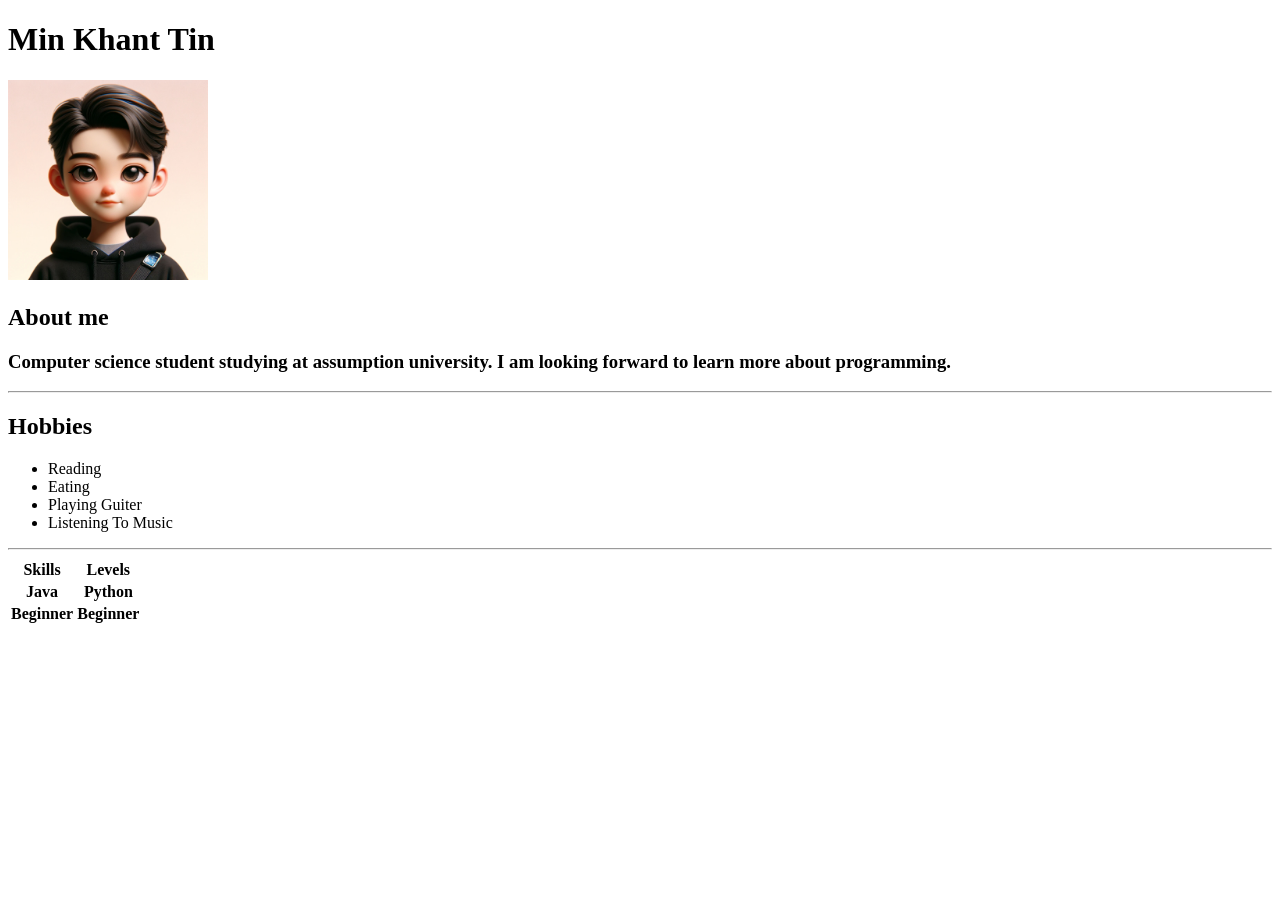
==== index.html @ 14e9f18b "basic html" ====
<!DOCTYPE html>
<html lang="en">
<head>
    <meta charset="UTF-8">
    <meta name="viewport" content="width=device-width, initial-scale=1.0">
    <title>Profile</title>
</head>
<body>
    <h1>Min Khant Tin</h1>
    <img src="public/images/25.jpg" alt="Profile Image" width="200px" height="200px"/>
    <h2>About me</h2>
    <h3>Computer science student studying at assumption university. I am looking forward to learn more about programming.</h3>
    <hr/>
    <h2>Hobbies</h2>
    <ul>
        <li>Reading</li>
        <li>Eating</li>
        <li>Playing Guiter</li>
        <li>Listening To Music</li>
    </ul>
    <hr/>
    <table>
        <tr>
            <th>Skills</th>
            <th>Levels</th>
        </tr>
        <tr>
            <th>Java</th>
            <th>Python</th>
        </tr>
        <tr>
            <th>Beginner</th>
            <th>Beginner</th>
        </tr>
    </table>

</body>
</html>
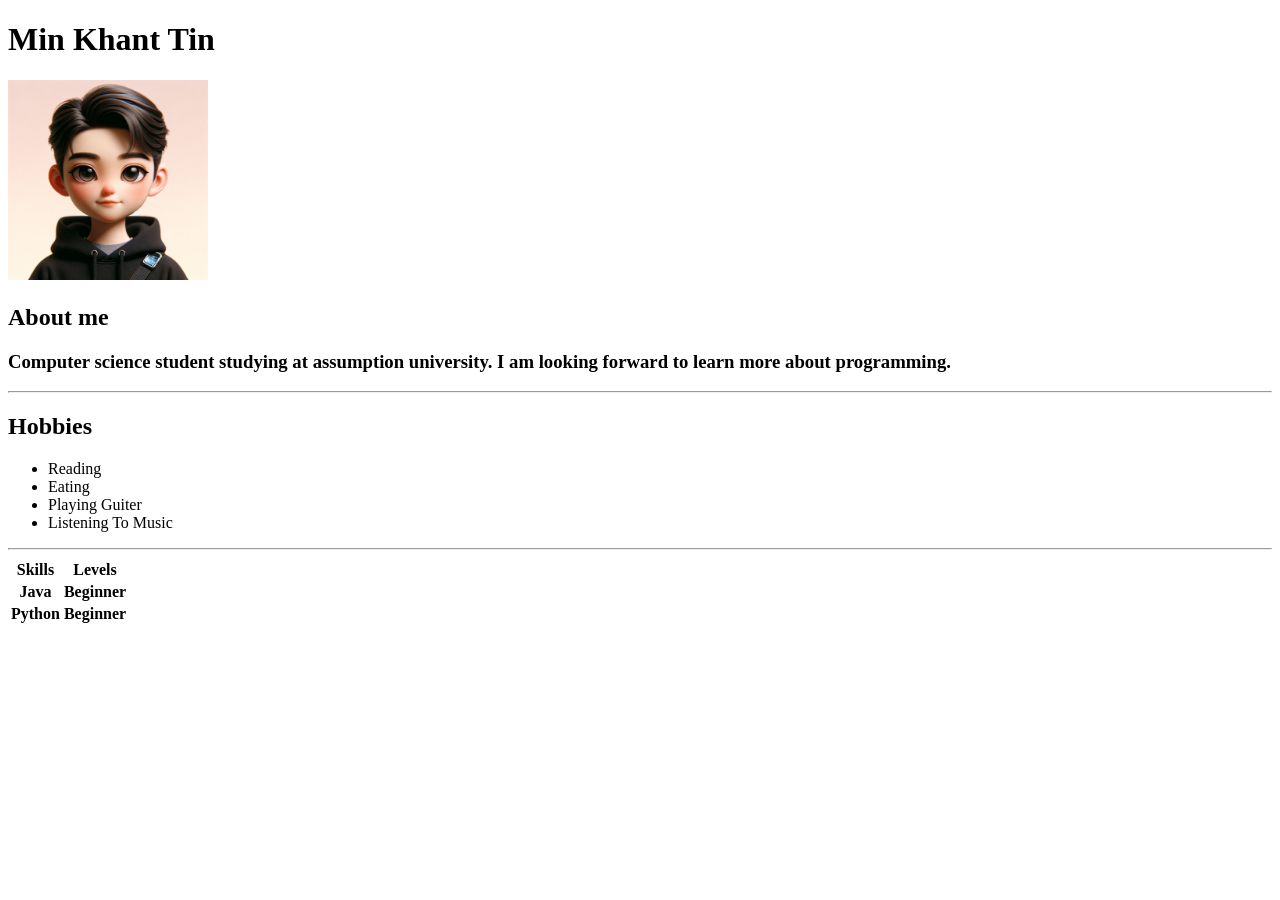
==== commit 1fda4b5a: "fix spelling" ====
--- a/index.html
+++ b/index.html
@@ -26,10 +26,10 @@
         </tr>
         <tr>
             <th>Java</th>
-            <th>Python</th>
+            <th>Beginner</th>
         </tr>
         <tr>
-            <th>Beginner</th>
+            <th>Python</th>
             <th>Beginner</th>
         </tr>
     </table>
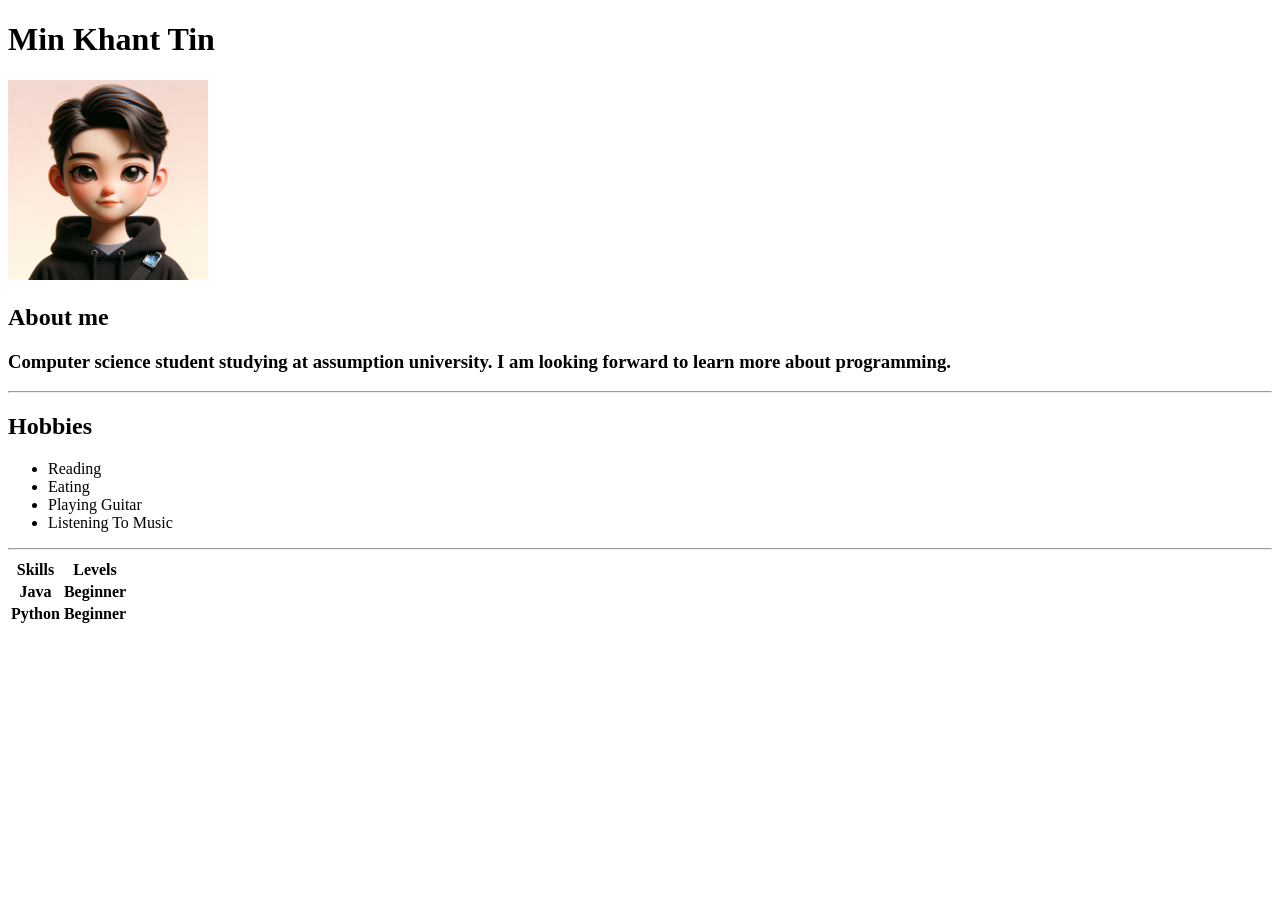
==== commit 45ec252f: "apply css" ====
--- a/index.html
+++ b/index.html
@@ -15,7 +15,7 @@
     <ul>
         <li>Reading</li>
         <li>Eating</li>
-        <li>Playing Guiter</li>
+        <li>Playing Guitar</li>
         <li>Listening To Music</li>
     </ul>
     <hr/>
